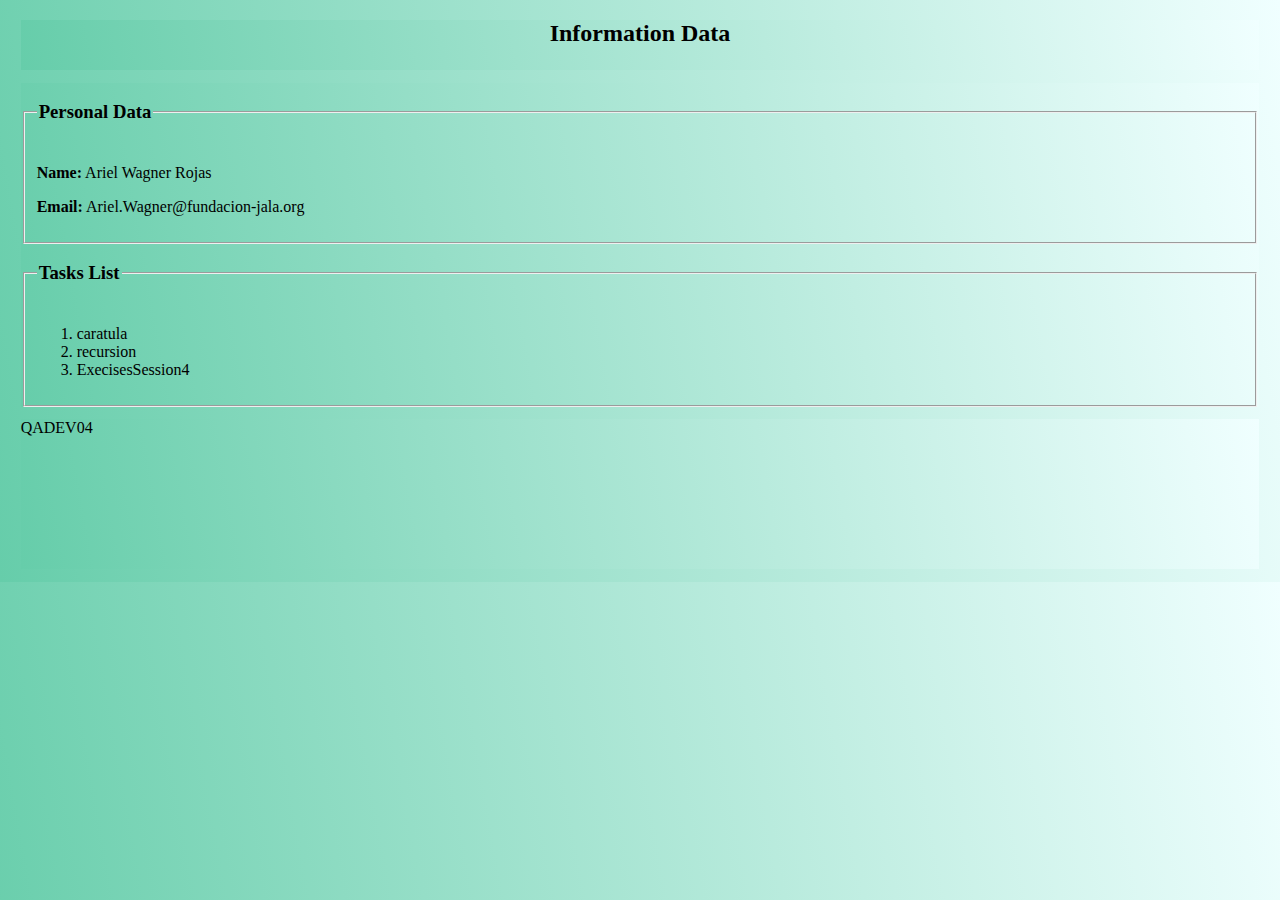
==== front-end/index.html @ f10792a1 "August 22" ====
<!DOCTYPE html>
<html>
<head lang="en">
    <meta charset="UTF-8">
    <title>Pagina Principal</title>
    <link rel="stylesheet" type="text/css" href="app/css/style.css" media="screen" />
    <script src = "app/js/ExercisesSession4.js" type = "application/javascript"></script>
    <script type = "application/javascript">
        console.log('This is javascript line from HTML code');
        console.log('Hello!!!');
    </script>
</head>
<body>
<header><h2>Information Data</h2></header>
<nav>
</nav>
<section>
    <fieldset>
        <legend><h3>Personal Data</h3></legend>
        <p><strong>Name:</strong> Ariel Wagner Rojas</p>
        <p><strong>Email:</strong> Ariel.Wagner@fundacion-jala.org</p>
    </fieldset>
    <fieldset>
        <legend><h3>Tasks List</h3></legend>
        <ol>
            <li>caratula</li>
            <li>recursion</li>
            <li>ExecisesSession4</li>
        </ol>
    </fieldset>
</section>
<footer>
    QADEV04
</footer>
</body>
</html>
---- front-end/app/css/style.css ----
body{
    background-attachment: fixed;
    background-size: 200px 200px;
    background: linear-gradient( 80deg, #66CDAA, #F0FFFF);
}
header{
    border: 1px;
    width: 98%;
    height: 50px;
    margin: 0 auto;
    margin-bottom: 1%;
    text-align: center;
    background: linear-gradient( 80deg, #66CDAA, #F0FFFF);
}
header > h1{
    text-align: left;
}
footer{
    border: 1px;
    width: 98%;
    margin: 0 auto;
    margin-bottom: 1%;
    height: 150px;
    clear: both;
    background: linear-gradient( 80deg, #66CDAA, #F0FFFF);
}
section{
    border: 1px;
    width: 98%;
    margin: 0 auto;
    margin-bottom: 1%;
    background: linear-gradient( 80deg, #66CDAA, #F0FFFF);
}
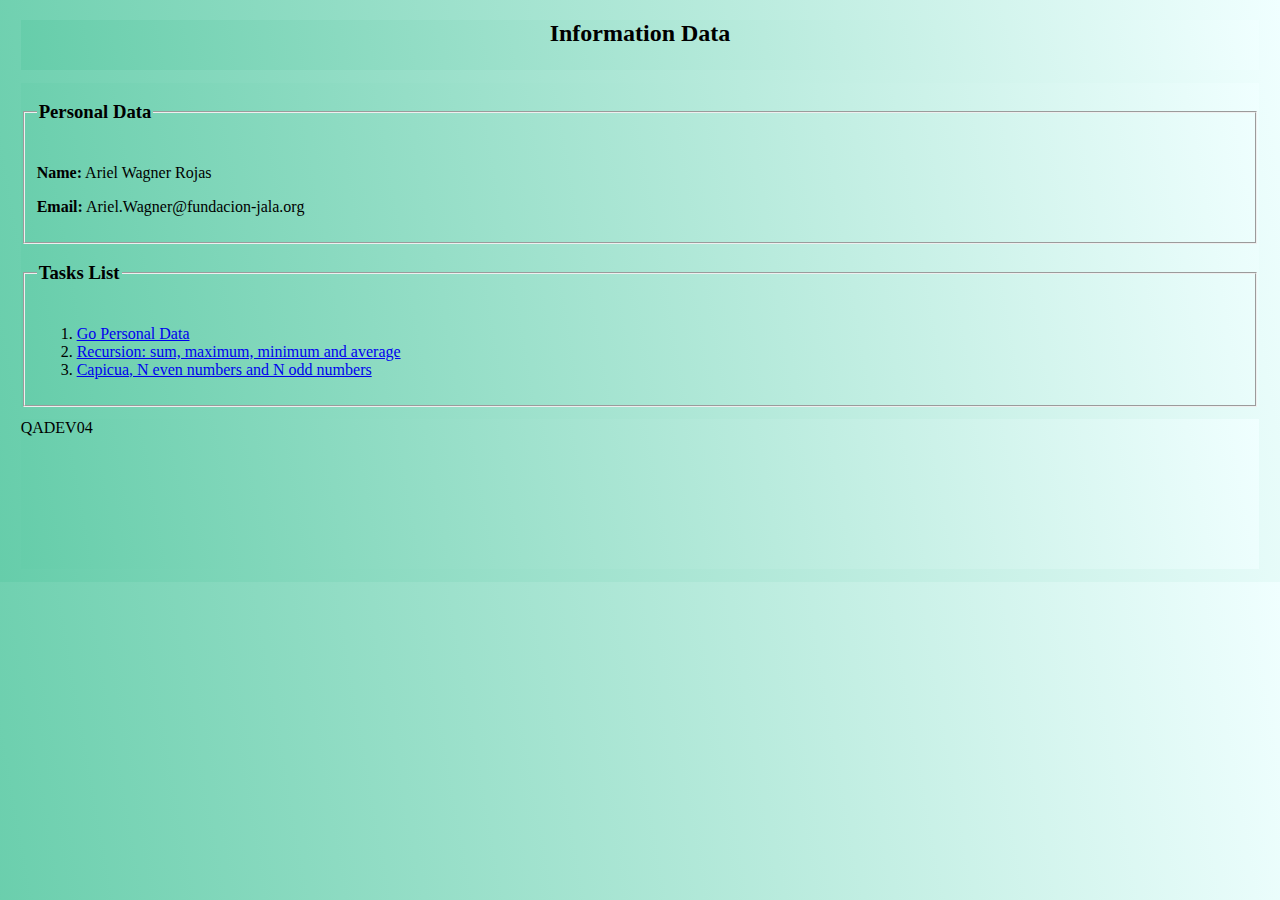
==== commit 90e140b2: "August 24" ====
--- a/front-end/index.html
+++ b/front-end/index.html
@@ -4,7 +4,7 @@
     <meta charset="UTF-8">
     <title>Pagina Principal</title>
     <link rel="stylesheet" type="text/css" href="app/css/style.css" media="screen" />
-    <script src = "app/js/ExercisesSession4.js" type = "application/javascript"></script>
+    <script src = "app/js/Calculator.js" type = "application/javascript"></script>
     <script type = "application/javascript">
         console.log('This is javascript line from HTML code');
         console.log('Hello!!!');
@@ -23,9 +23,9 @@
     <fieldset>
         <legend><h3>Tasks List</h3></legend>
         <ol>
-            <li>caratula</li>
-            <li>recursion</li>
-            <li>ExecisesSession4</li>
+            <li><a href="index.html">Go Personal Data</a></li>
+            <li><a href="app/js/Calculator.js">Recursion: sum, maximum, minimum and average</a></li>
+            <li><a href="app/js/ExercisesSession4.js">Capicua, N even numbers and N odd numbers</a></li>
         </ol>
     </fieldset>
 </section>
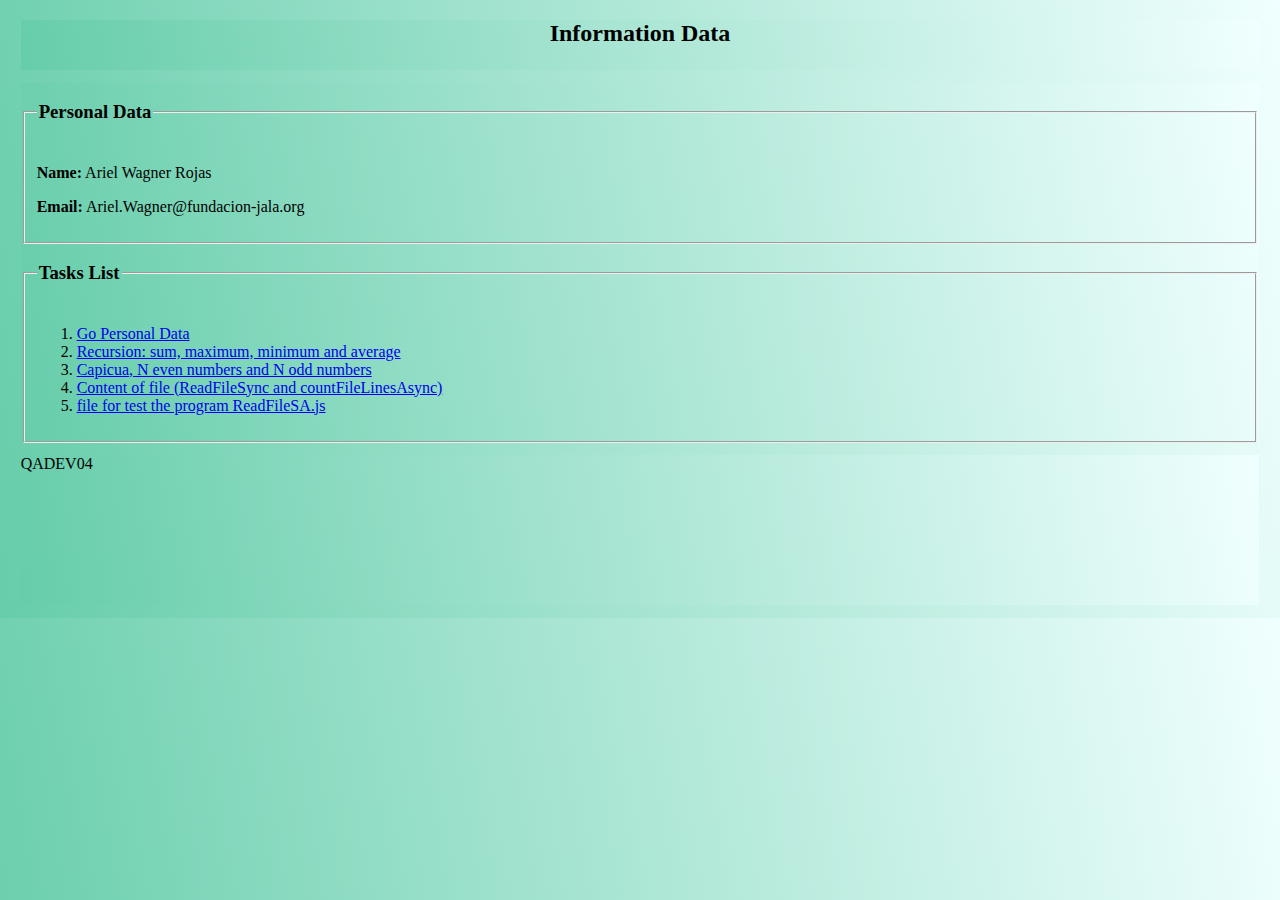
==== commit 1ea1b158: "september 11, 2015" ====
--- a/front-end/index.html
+++ b/front-end/index.html
@@ -2,9 +2,9 @@
 <html>
 <head lang="en">
     <meta charset="UTF-8">
-    <title>Pagina Principal</title>
+    <title>Main Page</title>
     <link rel="stylesheet" type="text/css" href="app/css/style.css" media="screen" />
-    <script src = "app/js/Calculator.js" type = "application/javascript"></script>
+    <script src = "app/js/student.js" type = "application/javascript"></script>
     <script type = "application/javascript">
         console.log('This is javascript line from HTML code');
         console.log('Hello!!!');
@@ -26,6 +26,8 @@
             <li><a href="index.html">Go Personal Data</a></li>
             <li><a href="app/js/Calculator.js">Recursion: sum, maximum, minimum and average</a></li>
             <li><a href="app/js/ExercisesSession4.js">Capicua, N even numbers and N odd numbers</a></li>
+            <li><a href="app/js/readFileSA.js">Content of file (ReadFileSync and countFileLinesAsync)</a></li>
+            <li><a href="app/js/testReadFile.js">file for test the program ReadFileSA.js</a></li>
         </ol>
     </fieldset>
 </section>
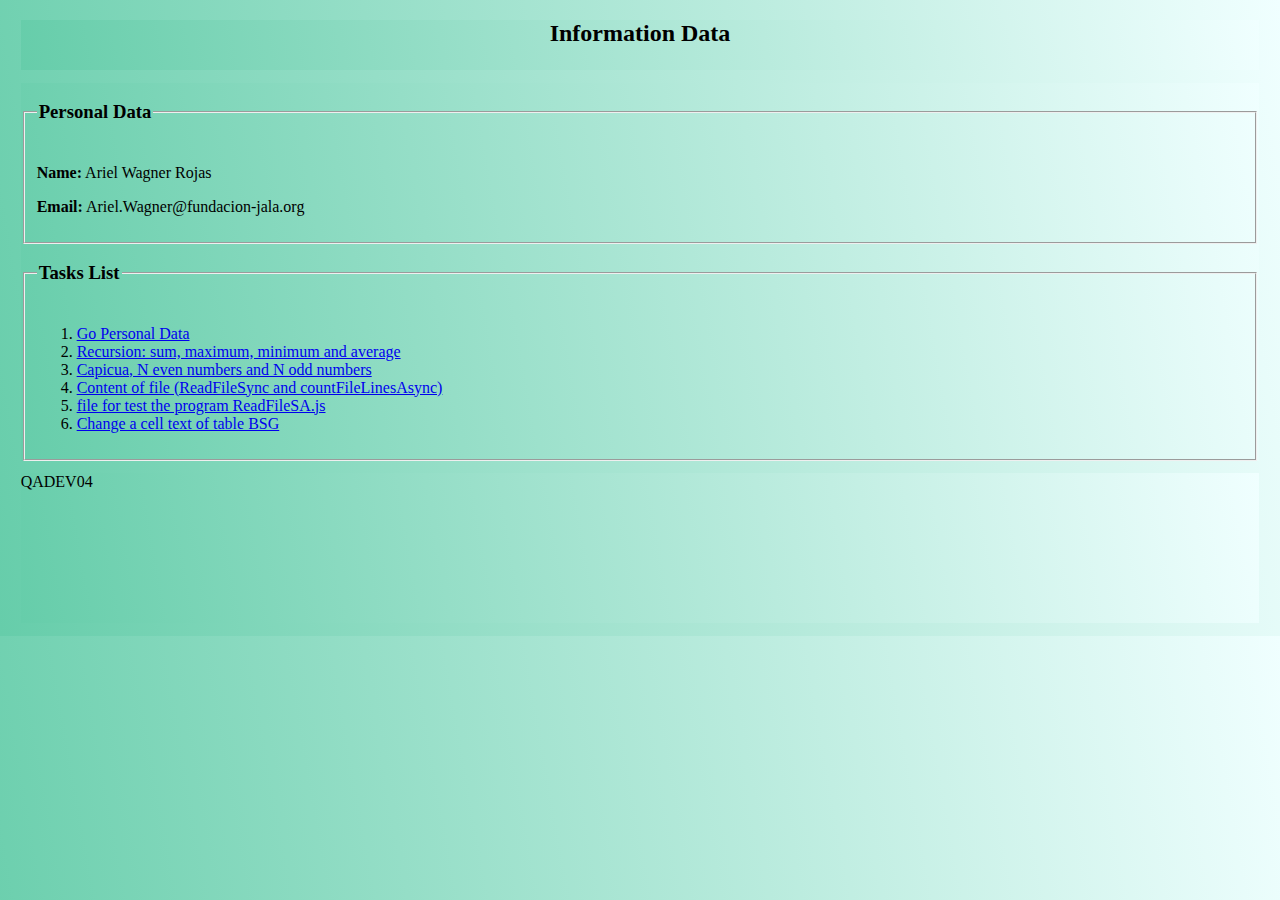
==== commit 705b1bf3: "september 22, 2015" ====
--- a/front-end/index.html
+++ b/front-end/index.html
@@ -4,7 +4,8 @@
     <meta charset="UTF-8">
     <title>Main Page</title>
     <link rel="stylesheet" type="text/css" href="app/css/style.css" media="screen" />
-    <script src = "app/js/student.js" type = "application/javascript"></script>
+    <script src = "app/js/jquery-2.1.4.js" type = "application/javascript"></script>
+    <script src = "app/js/bsgTable.js" type = "application/javascript"></script>
     <script type = "application/javascript">
         console.log('This is javascript line from HTML code');
         console.log('Hello!!!');
@@ -28,6 +29,7 @@
             <li><a href="app/js/ExercisesSession4.js">Capicua, N even numbers and N odd numbers</a></li>
             <li><a href="app/js/readFileSA.js">Content of file (ReadFileSync and countFileLinesAsync)</a></li>
             <li><a href="app/js/testReadFile.js">file for test the program ReadFileSA.js</a></li>
+            <li><a href="app/js/bsgTable.js">Change a cell text of table BSG</a></li>
         </ol>
     </fieldset>
 </section>
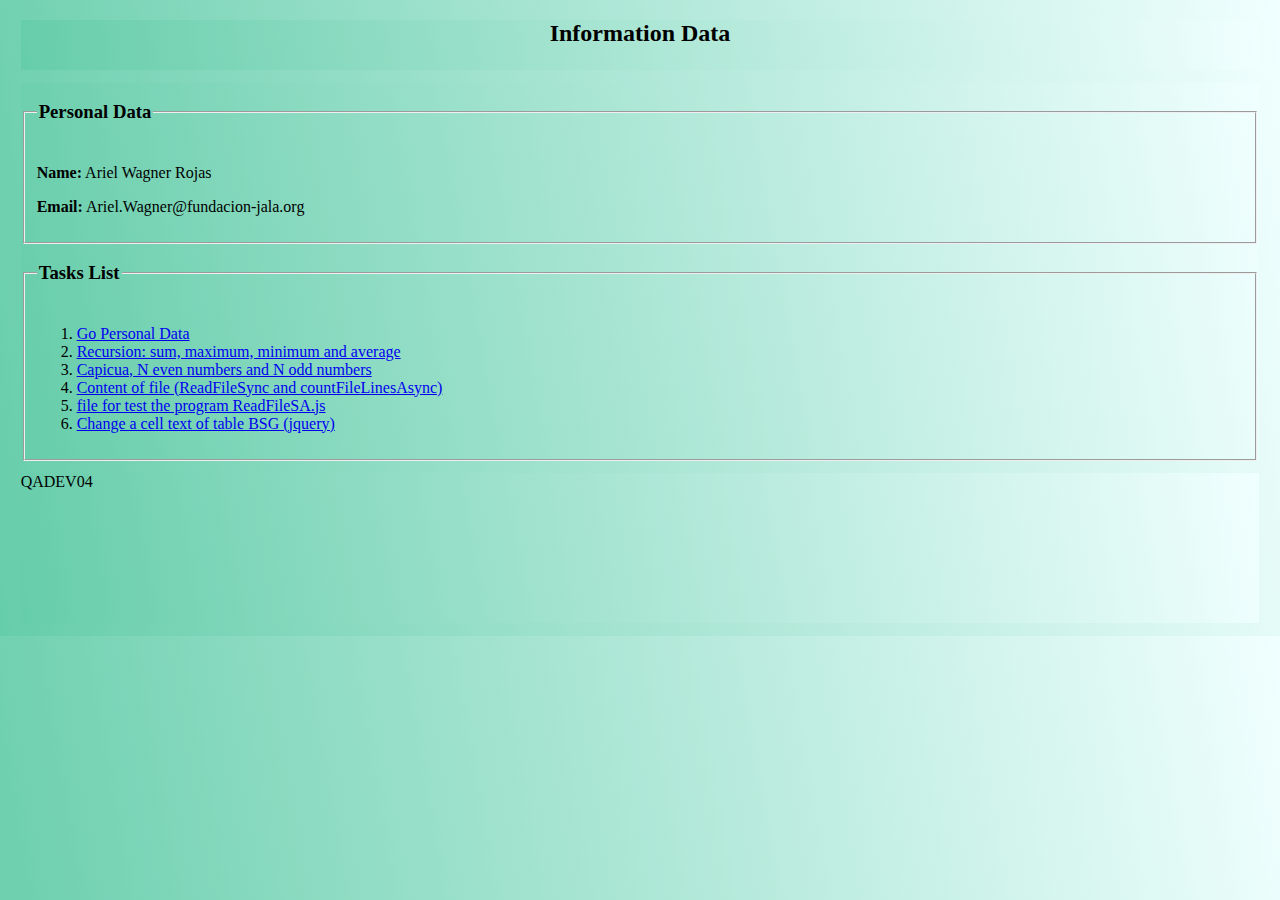
==== commit 75e60ec0: "september 22, 2015" ====
--- a/front-end/index.html
+++ b/front-end/index.html
@@ -29,7 +29,7 @@
             <li><a href="app/js/ExercisesSession4.js">Capicua, N even numbers and N odd numbers</a></li>
             <li><a href="app/js/readFileSA.js">Content of file (ReadFileSync and countFileLinesAsync)</a></li>
             <li><a href="app/js/testReadFile.js">file for test the program ReadFileSA.js</a></li>
-            <li><a href="app/js/bsgTable.js">Change a cell text of table BSG</a></li>
+            <li><a href="app/js/bsgTable.js">Change a cell text of table BSG (jquery)</a></li>
         </ol>
     </fieldset>
 </section>
